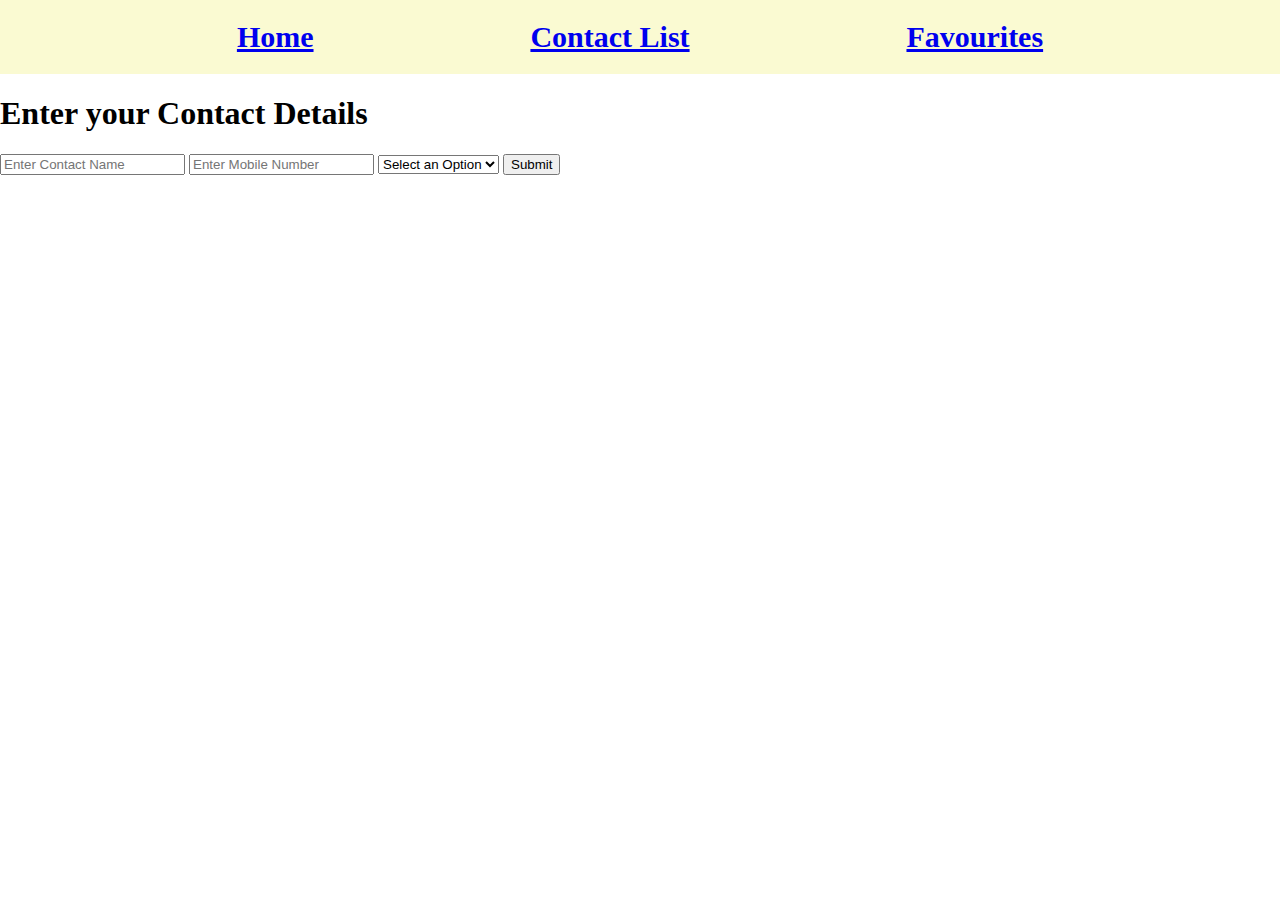
==== index.html @ 76e8522c "masai eval" ====
<!DOCTYPE html>
<html lang="en">
<head>
    <meta charset="UTF-8">
    <meta http-equiv="X-UA-Compatible" content="IE=edge">
    <meta name="viewport" content="width=device-width, initial-scale=1.0">
    <title>Contacts</title>
    <link rel="stylesheet" href="./index.css">
</head>
<body>
    <div class="nav">
        <div> <a href="./index.html">Home</a> </div>
        <div><a href="./allContacts.html">Contact List</a></div>
        <div><a href="./favourites.html">Favourites</a></div>
    </div>
    <div>
        <h1>Enter your Contact Details</h1>
        <form id="form1" action="">
            <input id="name" type="text" placeholder="Enter Contact Name">
            <input id="number" type="number" placeholder="Enter Mobile Number">
            <select>
            <option value="none" selected disabled hidden >Select an Option</option>
            <option value="friends">Friends</option>
            <option value="family">Family</option>
            <option value="others">Others</option>
            </select> 
            <input type="submit">
        </form>
    </div>
</body>
<script src="./index.js"></script>
</html>
---- index.css ----
body{
    margin: 0;
    padding: 0;
    box-sizing: border-box;
}

.nav{
    display: flex;
    justify-content: space-evenly;
    padding: 20px;
    text-align: center;
    background-color:lightgoldenrodyellow;
    color: darkred;
    font-size: 30px;
    font-weight: bolder;
}
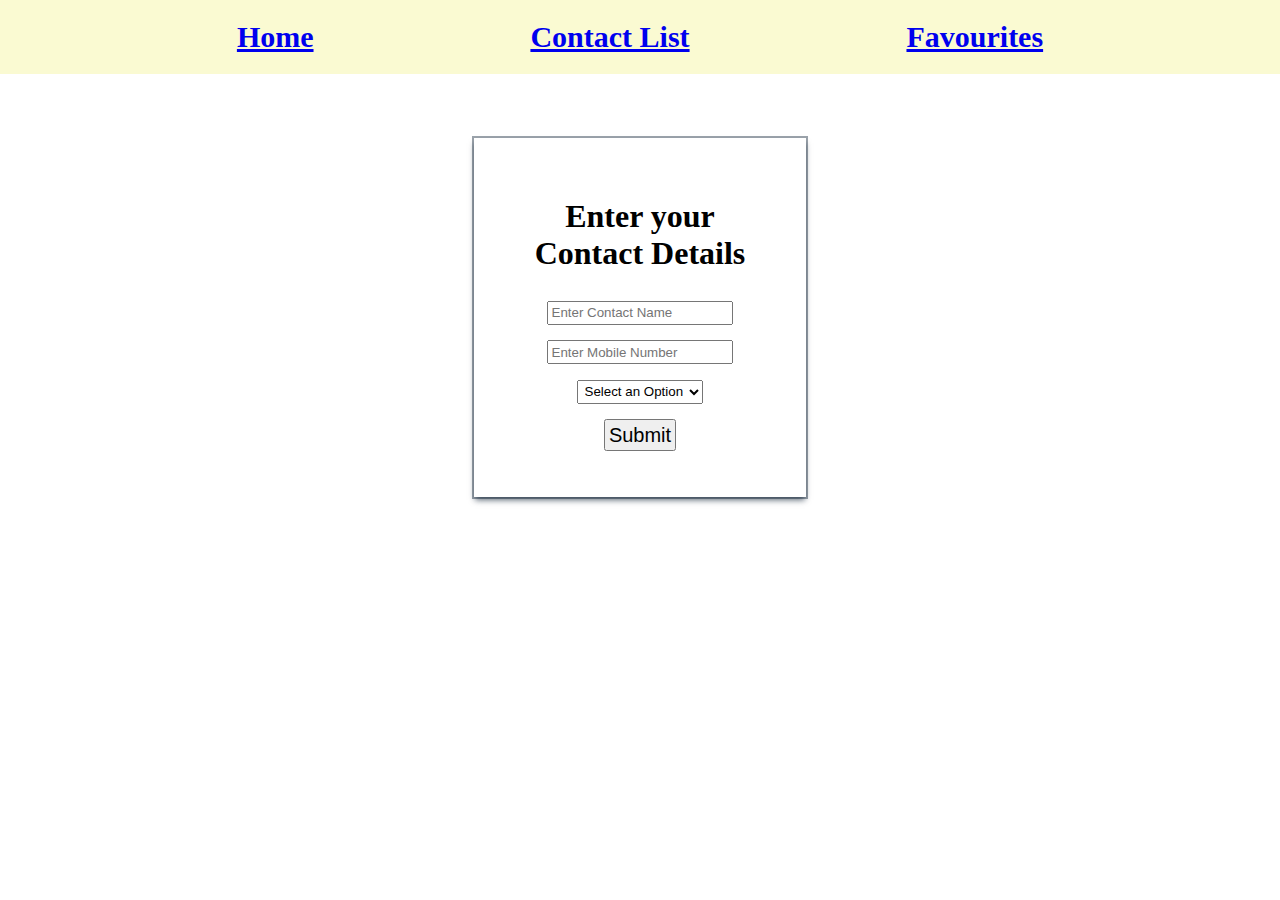
==== commit 2aea7307: "css upgraded" ====
--- a/index.html
+++ b/index.html
@@ -13,20 +13,20 @@
         <div><a href="./allContacts.html">Contact List</a></div>
         <div><a href="./favourites.html">Favourites</a></div>
     </div>
-    <div>
+    <div id="form">
         <h1>Enter your Contact Details</h1>
         <form id="form1" action="">
-            <input id="name" type="text" placeholder="Enter Contact Name">
-            <input id="number" type="number" placeholder="Enter Mobile Number">
+            <input id="name" type="text" placeholder="Enter Contact Name"> <br>
+            <input id="number" type="number" placeholder="Enter Mobile Number"> <br>
             <select>
             <option value="none" selected disabled hidden >Select an Option</option>
             <option value="friends">Friends</option>
             <option value="family">Family</option>
             <option value="others">Others</option>
-            </select> 
-            <input type="submit">
+            </select>  <br>
+            <input id="sBT" type="submit">
         </form>
     </div>
-</body>
+</body> 
 <script src="./index.js"></script>
 </html>--- a/index.css
+++ b/index.css
@@ -14,3 +14,35 @@
     font-size: 30px;
     font-weight: bolder;
 }
+
+#form{
+    text-align: center;
+    width:20%;
+    margin: auto;
+    box-shadow: rgba(6, 24, 44, 0.4) 0px 0px 0px 2px,
+    rgba(6, 24, 44, 0.65) 0px 4px 6px -1px,
+    rgba(255, 255, 255, 0.08) 0px 1px 0px inset;
+    padding: 3%;
+    margin-top: 5%;
+}
+#cT{
+    text-align: center;
+    width:50%;
+    margin: auto;
+    box-shadow: rgba(6, 24, 44, 0.4) 0px 0px 0px 2px,
+    rgba(6, 24, 44, 0.65) 0px 4px 6px -1px,
+    rgba(255, 255, 255, 0.08) 0px 1px 0px inset;
+    padding: 3%;
+    margin-top: 5%;
+}   
+table,th,td {
+    border: 1px solid black;
+}
+#form1>input,select{
+    padding: 1%;
+    margin: 3%;
+}
+#sBT{
+    padding: 3%;
+    font-size: 20px;
+}
